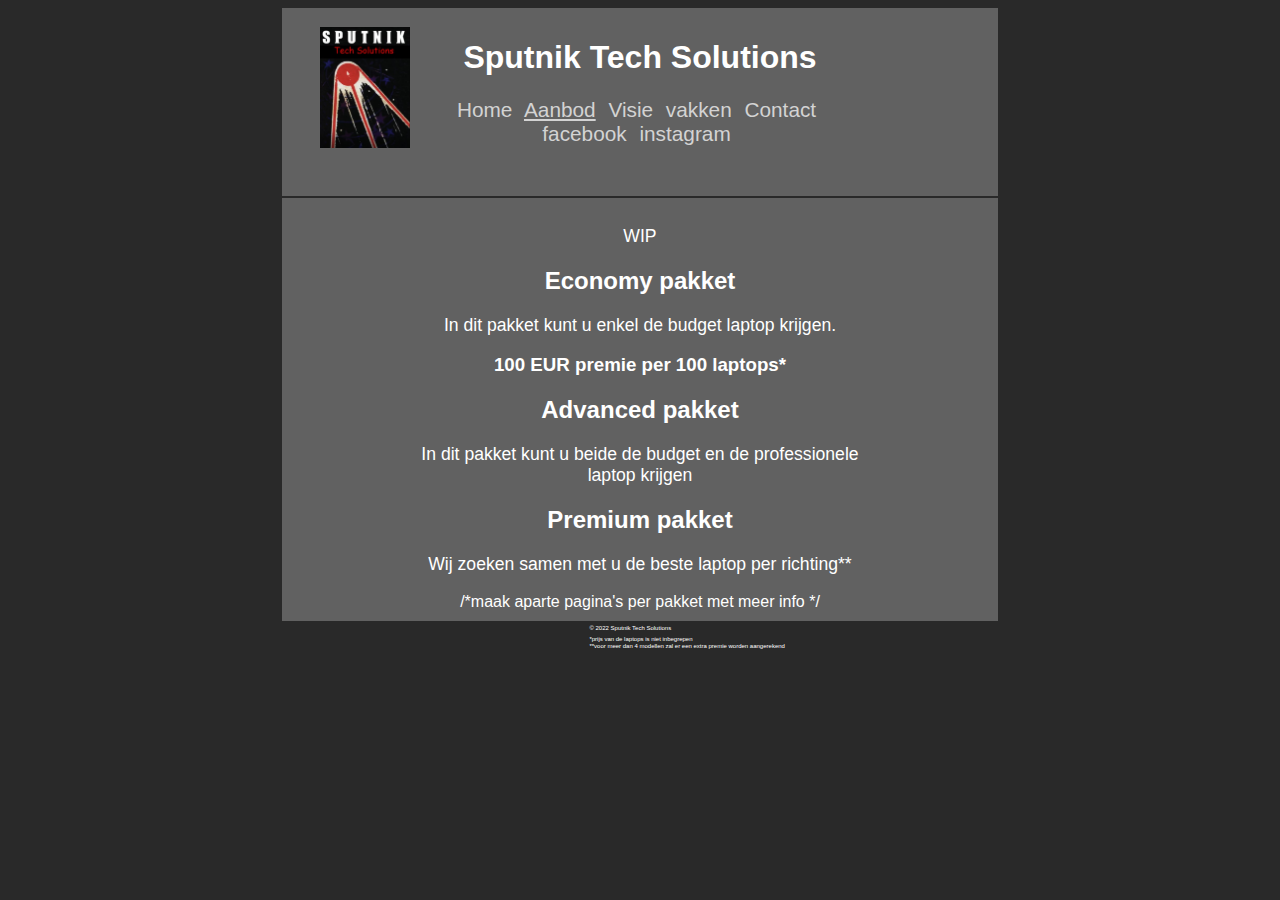
==== aanbod.html @ 3c72ee3b "vakken" ====
<html lang="nl">
<head>
	<title>Sputnik Tech Solutions </title>
	<meta name="viewport" content="width=device-width, initial-scale=1">
	<link rel="stylesheet" href="style.css" />
</head>
<body>
	<header> 
		<h1>Sputnik Tech Solutions </h1>
		<nav>
			<img id="logo" src="img/logo.jpg">
			<a href="index.html">Home</a> 
			<a id = "huidig" href="aanbod.html">Aanbod</a> 
			<a href="visie.html">Visie</a> 
			<a href="vakken.html">vakken</a>
			<a href="contact.html">Contact</a> 
			<br>
			<a href="https://www.facebook.com" target="_blank">facebook </a>
			<a href="https://www.instagram.com" target="_blank">instagram </a>
		</nav>
	</header>
	<article>
	<p>WIP </p>
	<h2>Economy pakket</h2>
	<p>In dit pakket kunt u enkel de budget laptop krijgen. </p>
	<h3>100 EUR premie per 100 laptops* </h3>
	<h2>Advanced pakket</h2>
	<p>In dit pakket kunt u beide de budget en de professionele laptop krijgen</p>
	<h2>Premium pakket</h2>
	<p>Wij zoeken samen met u de beste laptop per richting** </p>
	
	
	/*maak aparte pagina's per pakket met meer info */ 
	
	</article>
	<footer> <p> &copy; 2022 Sputnik Tech Solutions</p> 
	<p id="kleine">*prijs van de laptops is niet inbegrepen </p>
	<p id="kleine">**voor meer dan 4 modellen zal er een extra premie worden aangerekend  </P>
	</footer>
</body>
<html>
---- style.css ----
body{
	font-family:"Myriad Pro", Helvetica, Arial, sans-serif;
	background-color:#616161;
	color:#FFFFFF;
}
a{
	margin-right:1%;
}
footer{
	margin-left:46%;
	margin-right:auto;
	margin-bottom:1%;
	margin-top:auto;
	font-size:30%;
}
nav{
	font-size:130%;
	height: 10%;
}
nav a{
	text-decoration:none;
	color:lightgrey;
}
nav a:hover{
	color:#F04520;
}
article p{
	width:70%;
	margin-left:15%;
	font-size:110%;
}
header,article,nav{
	background-color:#616161;
}
#gegevens-tabel {
  display:fixed;
  border-collapse: collapse;
  width: 55%;
  font-size: 100%;
  margin-left:auto;
  margin-right:auto;
}
.gegevens-tabel-data {
  border: 0;
  text-align: left;
  padding: 1%;
} tr:nth-child(even) { background: #707070; }
tr:nth-child(odd) { background: #787878; }
/*voor kleine letters aanbod */
#kleine {
	font-size:20%;
}
/*voor nav */
#huidig
{
	text-decoration:underline;
}

header, article{
	padding:10px 10px 10px;
	text-align:center;
	margin-left:auto;
	margin-right:auto;
	margin-top:2px;
	margin-bottom:0;
	width:90%;
}
article dl{
	text-align:left;
	width:55%;
	margin-left:25%;
}
dd
{
	margin-top:0.5%
}
#logo{
	position:absolute;
	width:7%;
	top:3%;
	left: 25%;
}
iframe
{
	margin-top:2%;
	position:relative;
	text-align:right;
	height:500px;
	width:600px;
	width:600; 
	height:500;
	overflow:hidden;
	background:none;
	height:40%;
	width:50%; 
}
html::-webkit-scrollbar{ display: none; }
html { -ms-overflow-style: none; scrollbar-width: none; }

@media only screen and (min-width: 768px) 
{
	body{
		
		background-color:#292929;
	}
	header, article{
		width:55%;
	}
}
@media screen and (max-width:768px)
{
	body{
		background-color:#616161;
	}
	header, article{
		width:90%;
	}
	article{
		background-color:#292929;
	}
	#logo {
		display:none;
	}
	#gegevens-tabel {
	
	font-size: 80%;
	
}
	
	
	
	
	
}
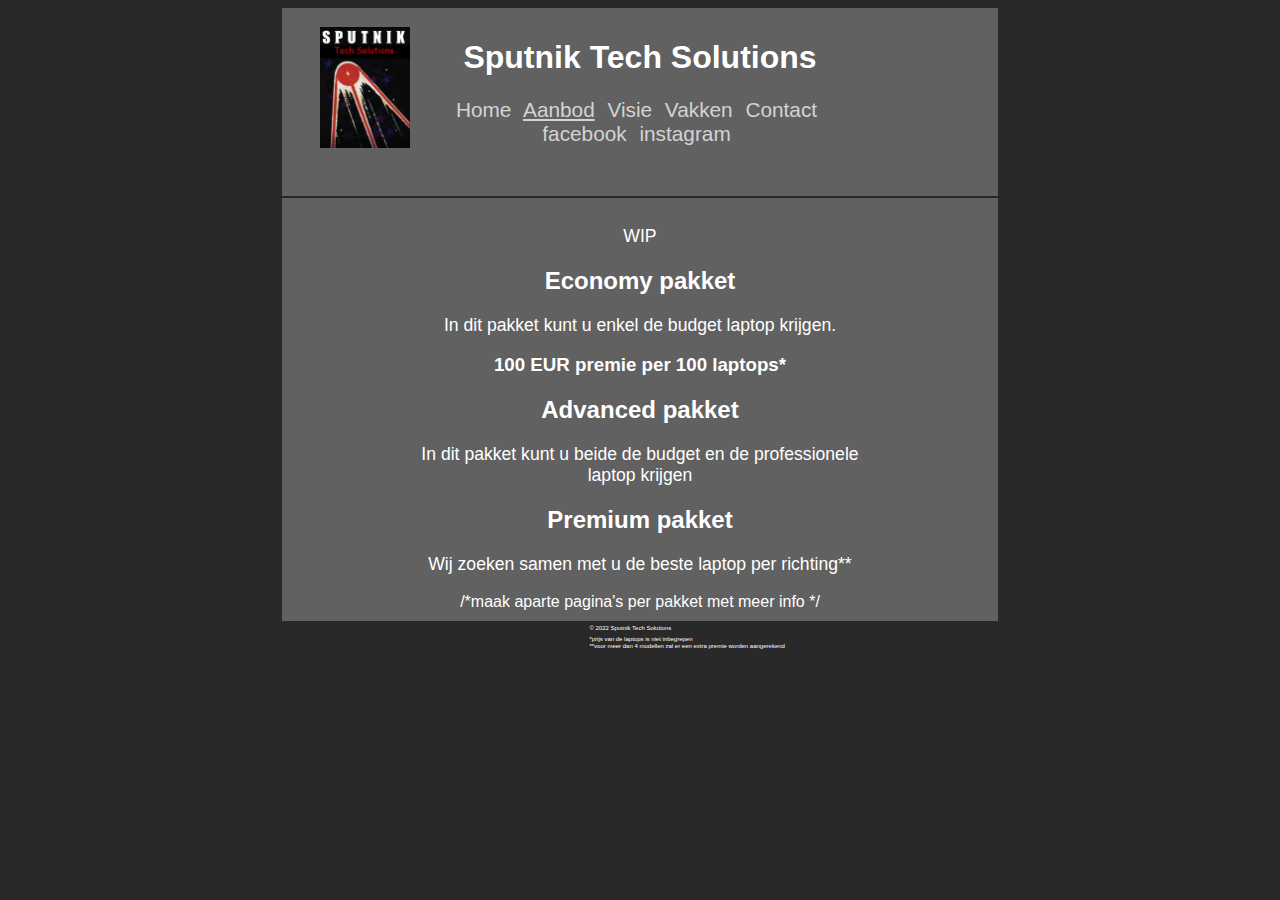
==== commit 7493c22e: "hoofdletter nav vakken" ====
--- a/aanbod.html
+++ b/aanbod.html
@@ -12,7 +12,7 @@
 			<a href="index.html">Home</a> 
 			<a id = "huidig" href="aanbod.html">Aanbod</a> 
 			<a href="visie.html">Visie</a> 
-			<a href="vakken.html">vakken</a>
+			<a href="vakken.html">Vakken</a>
 			<a href="contact.html">Contact</a> 
 			<br>
 			<a href="https://www.facebook.com" target="_blank">facebook </a>
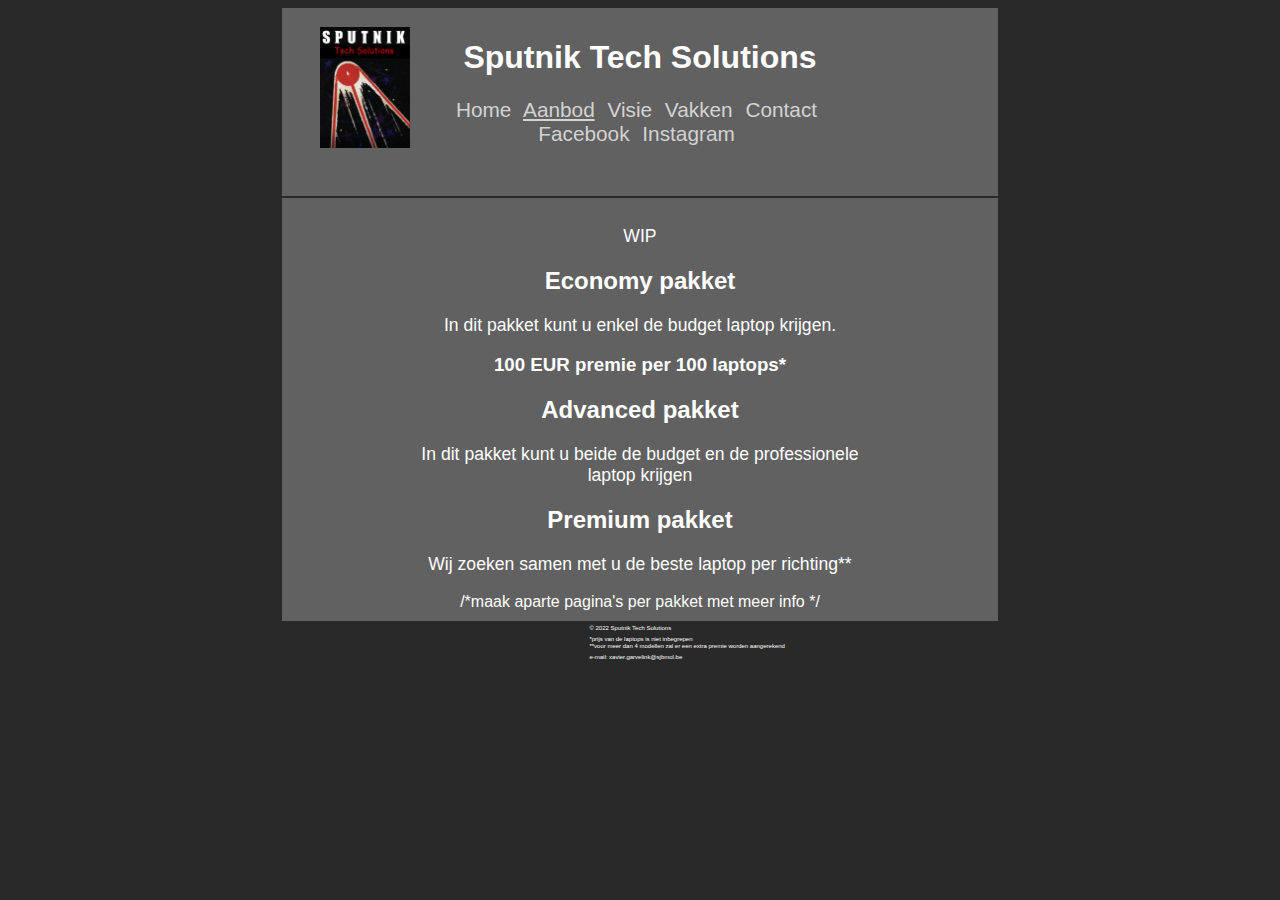
==== commit ea8b5216: "grammatica" ====
--- a/aanbod.html
+++ b/aanbod.html
@@ -15,8 +15,8 @@
 			<a href="vakken.html">Vakken</a>
 			<a href="contact.html">Contact</a> 
 			<br>
-			<a href="https://www.facebook.com" target="_blank">facebook </a>
-			<a href="https://www.instagram.com" target="_blank">instagram </a>
+			<a href="https://www.facebook.com" target="_blank">Facebook </a>
+			<a href="https://www.instagram.com" target="_blank">Instagram </a>
 		</nav>
 	</header>
 	<article>
@@ -36,6 +36,7 @@
 	<footer> <p> &copy; 2022 Sputnik Tech Solutions</p> 
 	<p id="kleine">*prijs van de laptops is niet inbegrepen </p>
 	<p id="kleine">**voor meer dan 4 modellen zal er een extra premie worden aangerekend  </P>
+	<p> e-mail: xavier.garvelink@sjbmol.be </p>
 	</footer>
 </body>
 <html>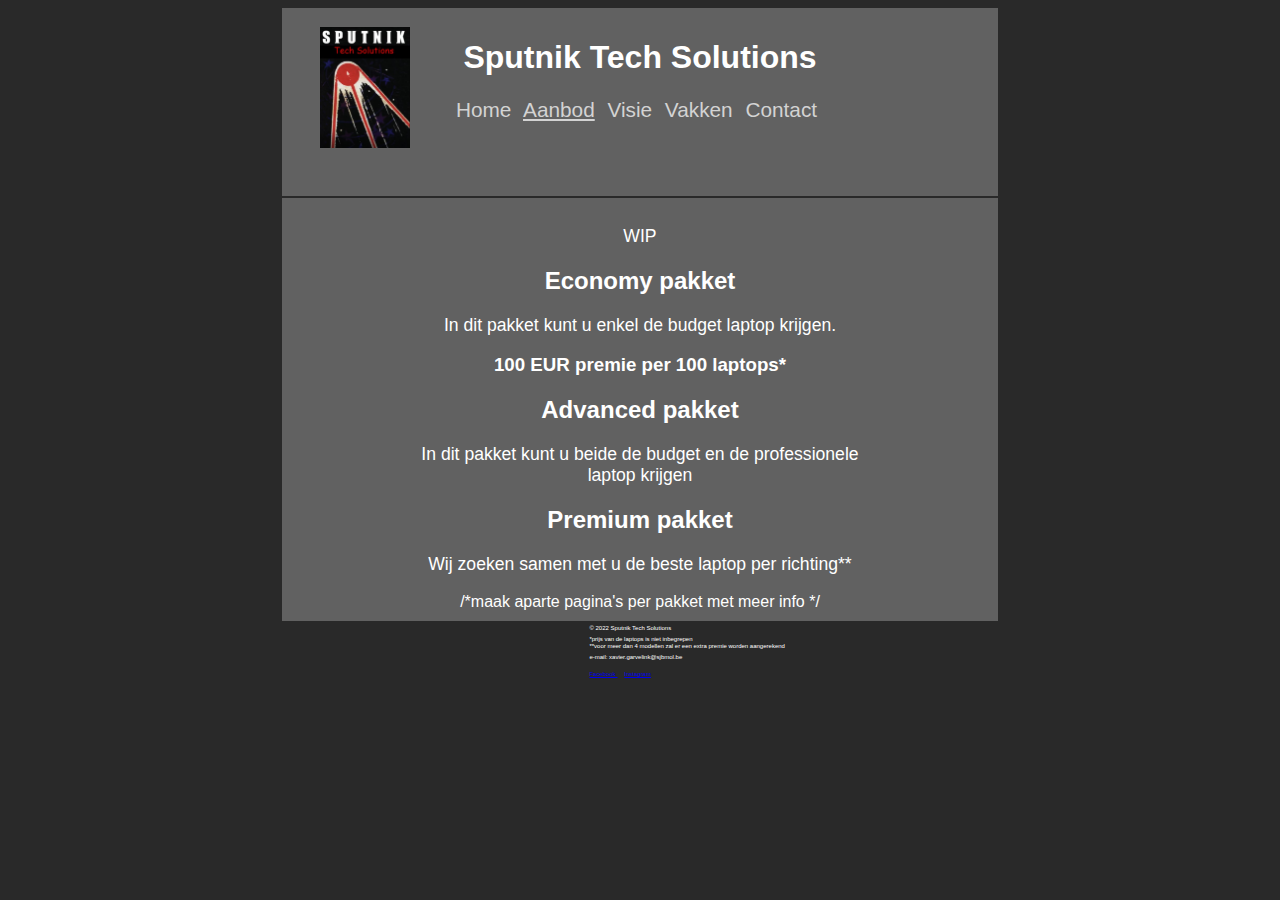
==== commit cac64637: "no more facebook" ====
--- a/aanbod.html
+++ b/aanbod.html
@@ -14,9 +14,7 @@
 			<a href="visie.html">Visie</a> 
 			<a href="vakken.html">Vakken</a>
 			<a href="contact.html">Contact</a> 
-			<br>
-			<a href="https://www.facebook.com" target="_blank">Facebook </a>
-			<a href="https://www.instagram.com" target="_blank">Instagram </a>
+			
 		</nav>
 	</header>
 	<article>
@@ -37,6 +35,9 @@
 	<p id="kleine">*prijs van de laptops is niet inbegrepen </p>
 	<p id="kleine">**voor meer dan 4 modellen zal er een extra premie worden aangerekend  </P>
 	<p> e-mail: xavier.garvelink@sjbmol.be </p>
+	<br>
+			<a href="https://www.facebook.com" target="_blank">Facebook </a>
+			<a href="https://www.instagram.com" target="_blank">Instagram </a>
 	</footer>
 </body>
 <html>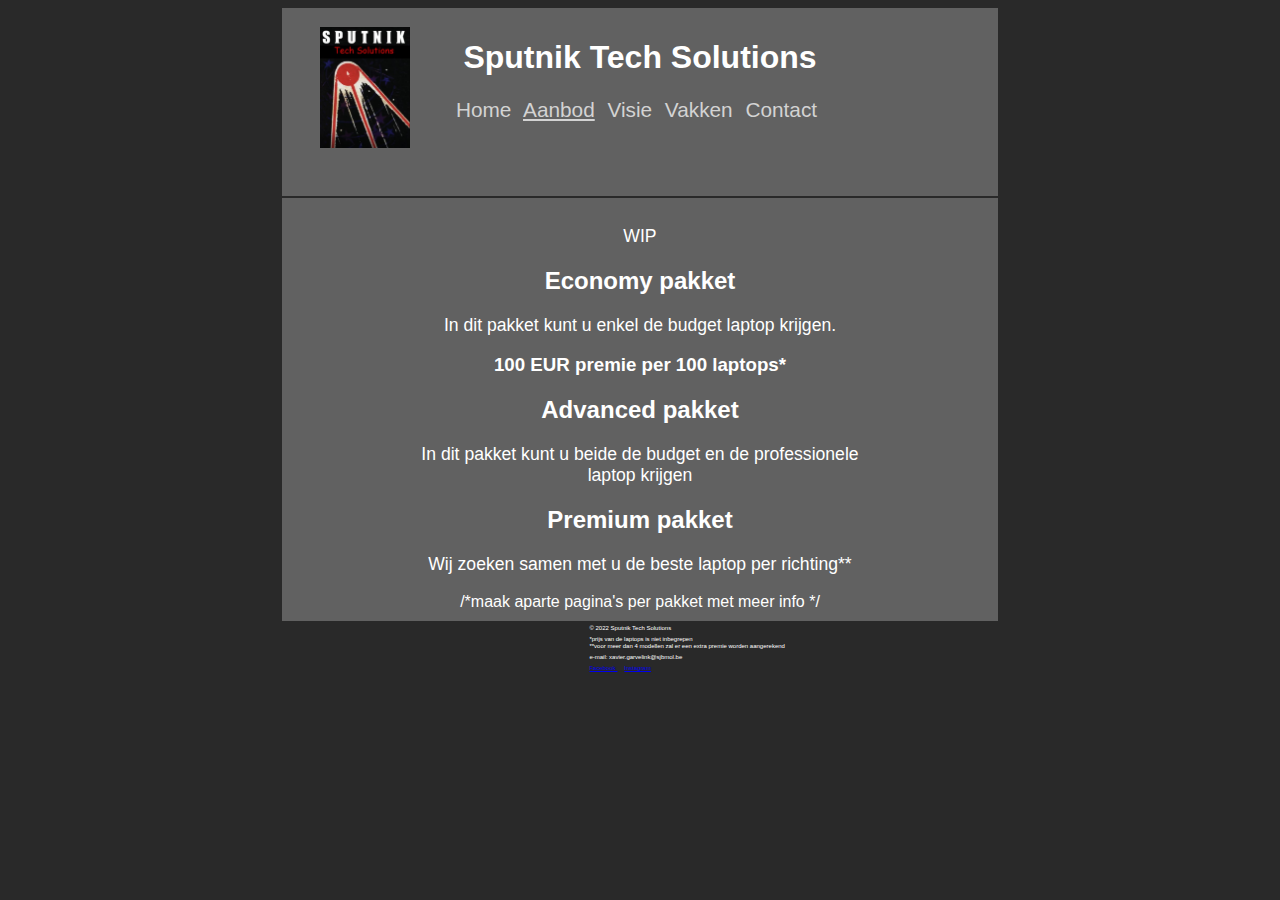
==== commit fca3b684: "aaaaaaaaaaaaaaaaaaaaaaaaaaaaaaaaaaaaaaaaaaaaaaaaaaaaaaa" ====
--- a/aanbod.html
+++ b/aanbod.html
@@ -35,9 +35,9 @@
 	<p id="kleine">*prijs van de laptops is niet inbegrepen </p>
 	<p id="kleine">**voor meer dan 4 modellen zal er een extra premie worden aangerekend  </P>
 	<p> e-mail: xavier.garvelink@sjbmol.be </p>
-	<br>
-			<a href="https://www.facebook.com" target="_blank">Facebook </a>
-			<a href="https://www.instagram.com" target="_blank">Instagram </a>
+	
+	<a href="https://www.facebook.com" target="_blank">Facebook </a>
+	<a href="https://www.instagram.com" target="_blank">Instagram </a>
 	</footer>
 </body>
 <html>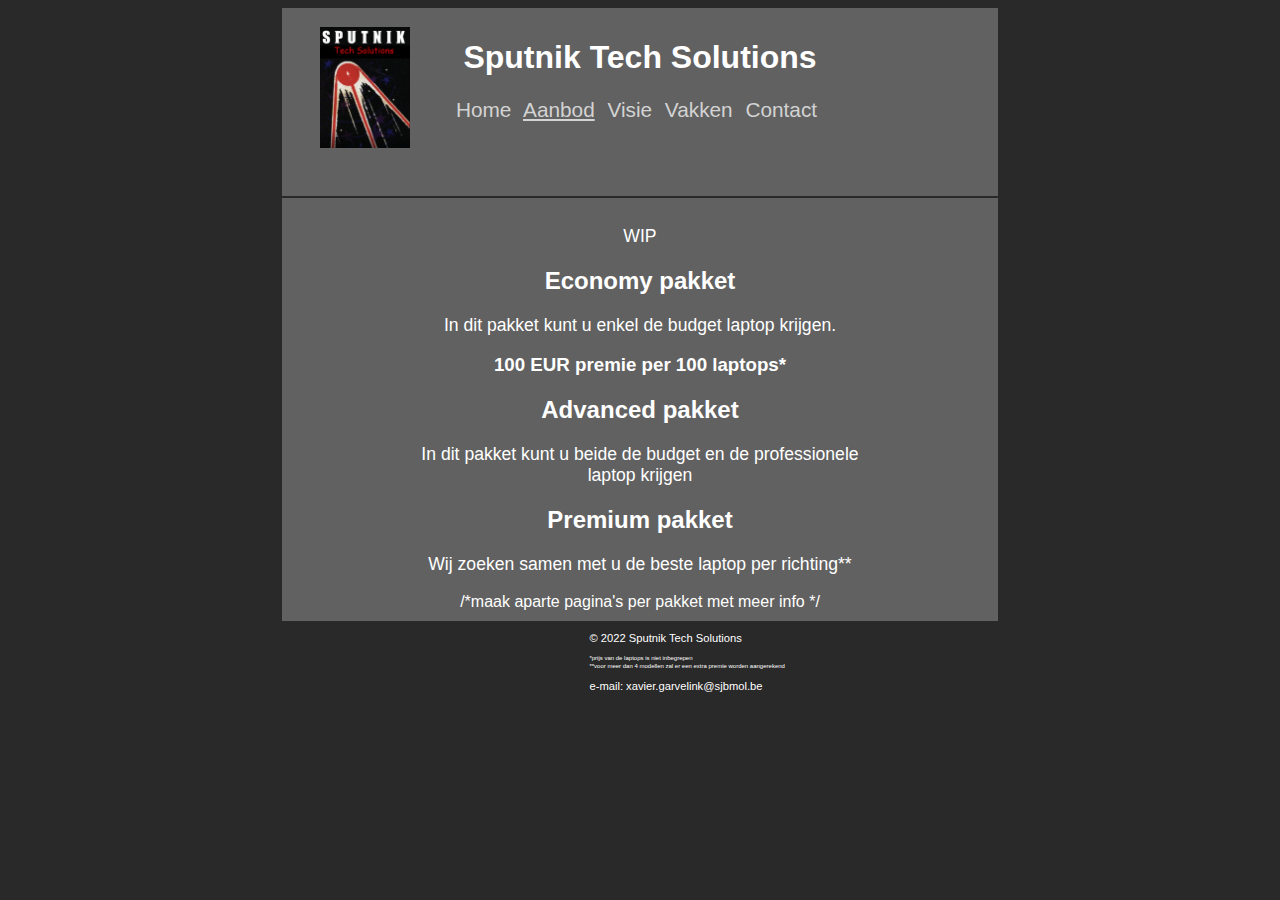
==== commit 9e08d859: "foot fetish fix" ====
--- a/aanbod.html
+++ b/aanbod.html
@@ -35,9 +35,6 @@
 	<p id="kleine">*prijs van de laptops is niet inbegrepen </p>
 	<p id="kleine">**voor meer dan 4 modellen zal er een extra premie worden aangerekend  </P>
 	<p> e-mail: xavier.garvelink@sjbmol.be </p>
-	
-	<a href="https://www.facebook.com" target="_blank">Facebook </a>
-	<a href="https://www.instagram.com" target="_blank">Instagram </a>
 	</footer>
 </body>
 <html>--- a/style.css
+++ b/style.css
@@ -11,7 +11,7 @@
 	margin-right:auto;
 	margin-bottom:1%;
 	margin-top:auto;
-	font-size:30%;
+	font-size:70%;
 }
 nav{
 	font-size:130%;
@@ -124,7 +124,10 @@
 	#gegevens-tabel {
 	
 	font-size: 80%;
-	
+	}
+	footer{
+		margin-left:35%;
+	}
 }
 	
 	
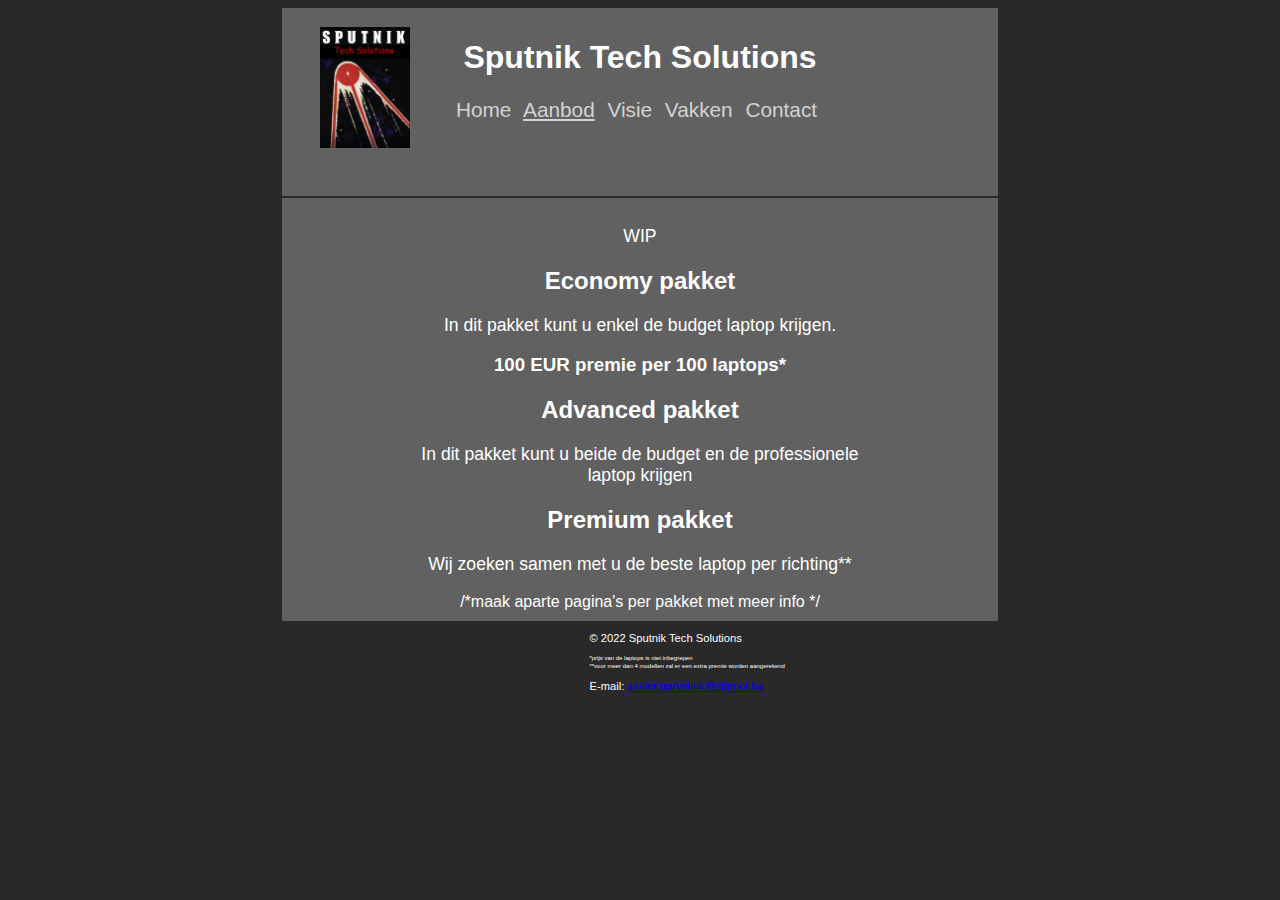
==== commit 26c37343: "e-mail fix" ====
--- a/aanbod.html
+++ b/aanbod.html
@@ -34,7 +34,7 @@
 	<footer> <p> &copy; 2022 Sputnik Tech Solutions</p> 
 	<p id="kleine">*prijs van de laptops is niet inbegrepen </p>
 	<p id="kleine">**voor meer dan 4 modellen zal er een extra premie worden aangerekend  </P>
-	<p> e-mail: xavier.garvelink@sjbmol.be </p>
+	<p> E-mail: <a href="mailto: xavier.garvelink@sjbmol.be"> xavier.garvelink@sjbmol.be </a> </p>
 	</footer>
 </body>
 <html>